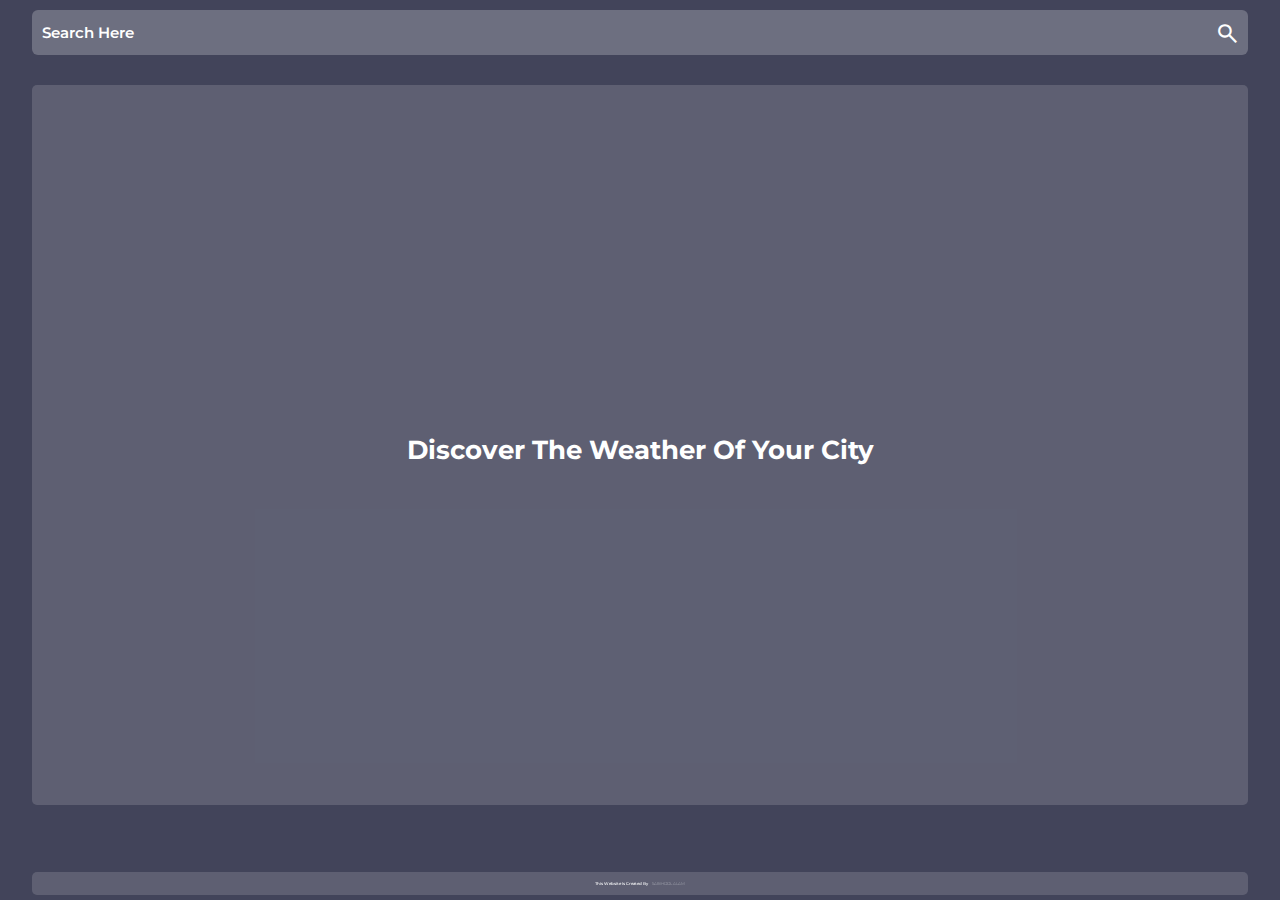
==== weather.html @ ca327e57 "Add files via upload" ====
<!DOCTYPE html>
<html lang="en">
<head>
  <meta charset="UTF-8">
  <meta http-equiv="X-UA-Compatible" content="IE=Edge">
  <meta name="viewport" content="width=device-width, initial-scale=1">

  <title>Weather</title>
  
  <!-- HTML -->
  

  <!-- Custom Styles -->
  <link rel="stylesheet" href="/weather.css">

<link href="https://fonts.googleapis.com/css2?family=Material+Symbols+Outlined" rel="stylesheet" />
</head>

<body>
  
  <div class="main">
    
   <div class="nav">
    <input type="text" id="search-input" placeholder="Search Here">
 <span class="material-symbols-outlined">
  search
</span>
   
   </div>
   
    <div class="suggestion">
     
  <!-- 
     
  <div class="place-card">
        <div>
  <span class="material-symbols-outlined">
  my_location
</span>        
        </div>
   <div>
    <h1>Feni</h1>    
    <h3>Bangladesh</h3>    

 </div>     
   <span class="material-symbols-outlined arrow">
  arrow_upward
</span>  
      </div>
    
  -->   

  
     
   </div>
 
<div class="discover-details">
  <img src="image/discover.png" alt="" class="discover">
  
  
  <h1>discover the weather of your city</h1>
  
</div>
 
 
 <div class="failed-details">
<span class="material-symbols-outlined">
  warning
</span>  
  
  <h1>invalid city</h1>
  <p>not found</p>
</div>

   
 <div class="all-details">
   
   
 <div class="load-box">
   
  <div class="loading">
  </div>

 </div> 
  
   
   
   
<div class="details">
  <h1 class="city-name"></h1>
  
  <img class="whether-type" src="" alt="">

  
  <h1 class="temperature"></</h1>
<h2 class="whether-type-name"></h2> 

</div>


<div class="data">
  <div class="data-card">
    <div>
      <span class="material-symbols-outlined">
  mode_fan
</span>
    </div>
    
  <div>
    <h4>wind speed</h4>
    <p class="wind-speed"></p>
  </div>
  </div>
  <div class="data-card">
    <div>
<span class="material-symbols-outlined">
  opacity
</span>
 </div>

    <div>
      <h4>humidity</h4>
      <p class="humidity"></p>
    </div>
  </div>

</div>
   
<div class="forcast">
  
  
<div class="forcast-scroll">
  
<!--  <div class="forcast-card">
   <div class="forcast-time">13:00</div>

   <img src="/clear.png" alt="" class="forcast-card-image">
   <p class="temperature">22</p>
 </div> -->
</div>  
  

  
  
</div>   
   
 </div>
   
<div class="footer">
  <h3>This website is created by <a href="https://sabihool.github.io/Sabihool.Portfolio/">Sabihool Alam</a></h3>
  
  </div>
   
   
    </div>
    
  
  
  
  
  <!-- Project -->
  <script src="main.js"></script>
</body>
</html>
---- weather.css ----
@import url('https://fonts.googleapis.com/css2?family=Montserrat:ital,wght@0,100..900;1,100..900&display=swap');







*{
  margin: 0;
  padding: 0;
  box-sizing: border-box;
font-family: "Montserrat", sans-serif;
  
}


.all-details{
  display: none;
  position: relative;
  width: 100%;
  height: calc(100% - 80px);
 
 overflow-y: scroll;
}


.load-box{
  position: fixed;
  top:55px;
  left: 0;
  width: 100%;
  height: 87%;
  z-index: 10;
  background: #42445A url("image/bg.jpeg");
  background-position: center;
  background-size: cover;
  display: flex;
  align-items: center;
  justify-content: center;
  display: none;
}
.loading{
  width: 50px;
  height: 50px;
  border-radius: 50%;
  border: 5px solid #FFFFFF2B;
  border-top:5px solid #FFFFFF6B;
  animation: load 1s infinite linear;
}

@keyframes load{
 
 0%{
  transform: rotate(0deg);
 
 }
  100%{
    transform: rotate(360deg);
  }
}

.main{
  width: 100%;
  height: 100vh;
  position: relative;
  background: #42445A url("image/bg.jpeg") ;
  background-position: center;
  background-size: cover;
  padding-top: 10px;
  overflow: hidden;
  scroll-padding-bottom: 30px;
}

.nav{
  width: 95%;
  height: 45px;
  position: relative;
  background: #FFFFFF3B;
 margin: auto;
 border-radius: 6px;
 color: #fff;
}

.nav input{
  width: 100%;
  height: 100%;
  outline: 0;
  border: 0;
  padding: 10px;
  padding-right: 50px;
  font-weight: 600;
  font-size:15px;
  background: none;
  color: #fff;
}
.nav input::placeholder{
  color: #fff;
}
.nav span{
  position: absolute;
  right: 0;
  top: 50%;
  transform: translateY(-50%);
  padding: 10px 8px;
  font-size: 25px;
}


.suggestion {
  width: 100%;
  height: calc(100vh - 45px);
  background: url("image/bg.jpeg");
  background-position: center;
background-size: cover;
position: absolute;
  top: 45px;
  left: 0;
  margin-top: 10px;
  transform: translate(-100%);
  transition:.2s ease;
  padding-top: 10px;
  overflow: scroll;
  padding-bottom: 10px;
  z-index: 2;
}


.place-card{
  width: 95%;
  height: 50px;
  background:#FFFFFF26;
  display: flex;
  align-items: center;
  gap: 10px;
  padding: 10px;
  font-size:11px;
  margin: 5px auto;
  border-radius: 8px;
  color: #fff;
  
}

.place-card h1{
  text-transform: capitalize;
  font-size: 17px;
}
.place-card h3{
  color: #FFFFFFBA;
  font-weight: 400;
}


.place-card .arrow{
  margin-left:auto;
  transform: rotate(-45deg);
}



.details{
  width: 95%;
  background: #FFFFFF26;
  margin: 10px auto;
  border-radius: 5px;
  display: flex;
  align-items: center;
  justify-content: center;
  color: #fff;
  flex-direction: column;
  
}

.city-name{
  margin: 15px auto 0;
  text-transform: capitalize;
}
.whether-type{
  width: 35%;

}
.whether-type-name{
  text-transform: capitalize;
  margin: 5px 0 10px;
}

.temperature {
  margin: 8px 0;
}
.temperature:after{
  content: "°c";
}


.data{
  width: 95%;
  height: 110px;
  background: #FFFFFF26;
  margin: 1px auto;
  border-radius: 5px;
  display: flex;
  justify-content: space-between;
  align-items: center;
  padding: 0 10px;
  color: #fff;
  
}

.data-card{
  display: flex;
  align-items: center;
  justify-content: center;
  gap: 8px;
  font-size: 14px;
}
.data-card h4{
  text-transform: capitalize;
}

.wind-speed:after{
  content: "kmh";
}

.humidity:after{
  content: "%";
}


.forcast{
  width: 95%;
  height: 170px;
  margin: 10px auto;
  border-radius: 5px;
  background: #FFFFFF26;
  padding: 10px;
  overflow: scroll;
}

.forcast-scroll{
  width: 540px;
  height: 100%;
 display: flex;
  flex-wrap: wrap;
  gap: 6px;
 
}

.forcast-card{
  width: 100px;
  height: 100%;
  background: #FFFFFF11;
  border-radius: 5px;
  display: flex;
  align-items: center;
  justify-content: center;
  flex-direction: column;
  gap: 7px;
  padding: 8px;
  color: #fff;
}

.forcast-card img{
  width: 60%;
}



.discover-details{
  width: 95%;
  height: 80vh;
  color: #000;
  text-transform: capitalize;
  display: flex;
  align-items: center;
  justify-content: center;
  flex-direction: column;
  margin-top: 40px;
  background: #FFFFFF26;
  
  color: #fff;
  margin: 30px auto;
border-radius: 5px;
  z-index: 0;
  overflow: hidden;
}

.discover-details h1{
  font-size: 26px;
  padding: 10px;
  margin-top: 10px;
}

.discover-details img{
  width: 140%;
}





.failed-details{
  width: 95%;
  color: #000;
  text-transform: capitalize;
  display: flex;
  align-items: center;
  justify-content: center;
  flex-direction: column;
  margin-top: 40px;
  /*background: #FFFFFF26;*/
  padding: 25px 5px;
  color: #fff;
  position: absolute;
  top: 50%;
  left: 50%;
border-radius: 5px;
  transform: translate(-50%,-50%);
  z-index: 0;
  display: none;
}

.failed-details span{
  font-size: 130px;
}

.failed-details h1{
  font-size: 26px;
  padding: 10px;
  margin-top: 15px;
}







.footer{
  width: 95%;
  height: 23px;
  padding: 5px 0;
  text-align: center;
  color: #fff;
  border-radius: 5px;
  margin: 5px auto;
  background: #FFFFFF26;
  display: flex;
  align-items: center;
  justify-content: center;
  position: fixed;
  bottom: 0;
  left: 2.5%;
}


.footer h3{
  font-size: 4px;
  text-transform: capitalize;
  font-weight: 500;
}
.footer a{
  text-decoration: none;
  color: #FFFFFF73;
  margin-left: 3px;
  font-weight: 300;
  text-transform: uppercase;

}
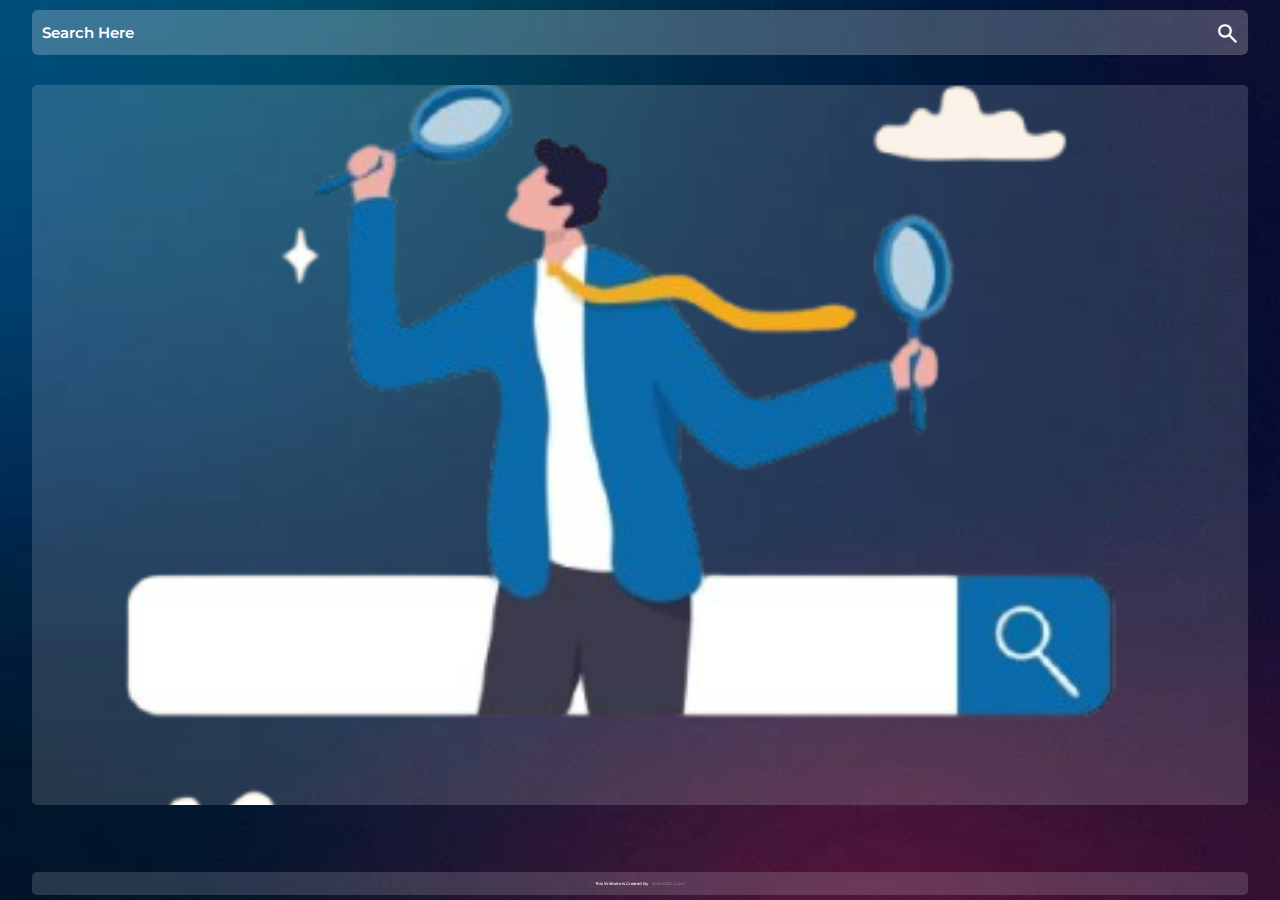
==== commit 89033ddb: "Update weather.html" ====
--- a/weather.html
+++ b/weather.html
@@ -11,7 +11,7 @@
   
 
   <!-- Custom Styles -->
-  <link rel="stylesheet" href="/weather.css">
+  <link rel="stylesheet" href="weather.css">
 
 <link href="https://fonts.googleapis.com/css2?family=Material+Symbols+Outlined" rel="stylesheet" />
 </head>
@@ -161,4 +161,4 @@
   <!-- Project -->
   <script src="main.js"></script>
 </body>
-</html>+</html>
